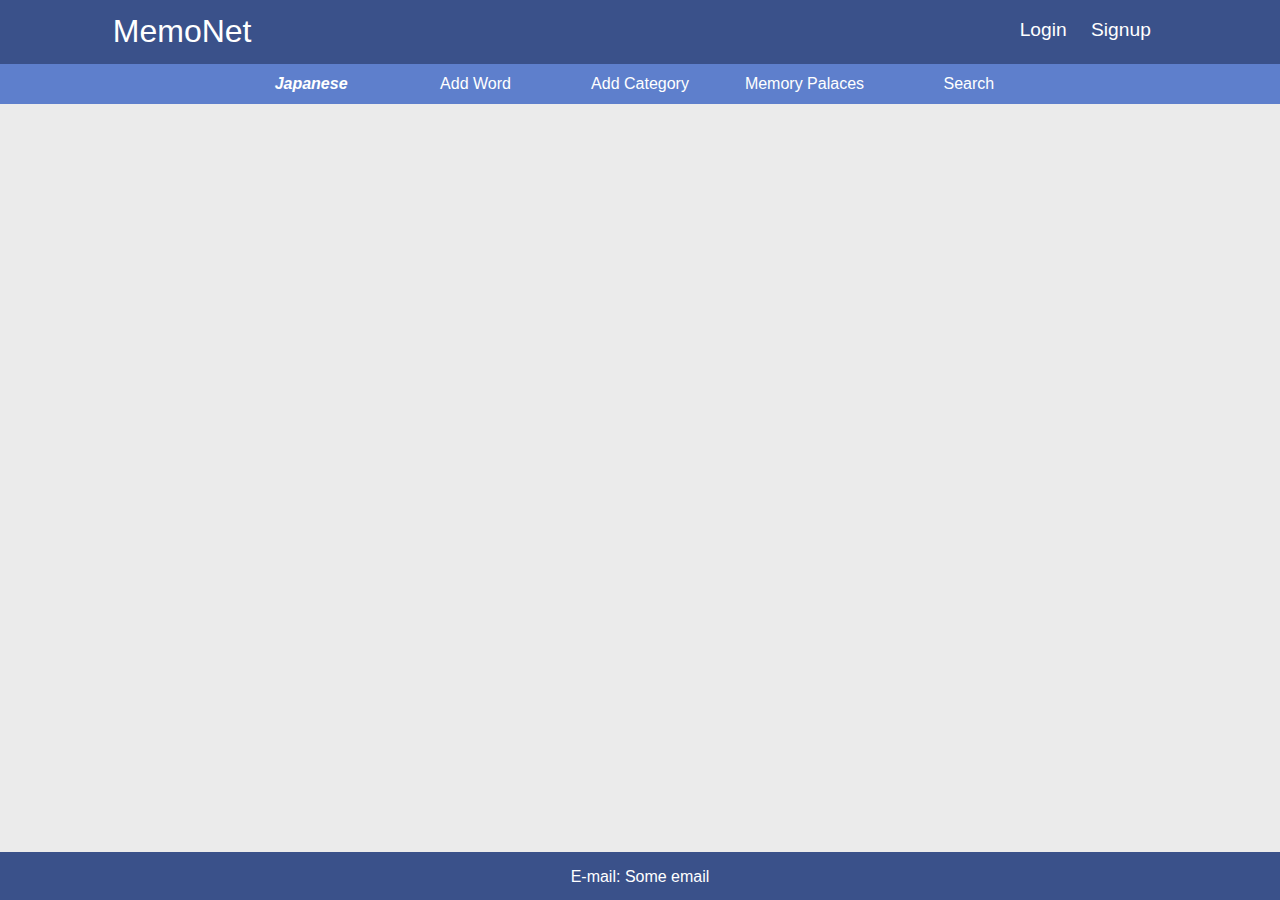
==== japanese.html @ 6d722173 "Cleaned up names and some functions" ====
<!DOCTYPE html>
<html lang="en">
<head>
	<meta charset="utf-8">
	<meta name="author" content="Thomas Hedlund, Michael Hedlund">
	<meta name="description" content="Learn with memory stories">
	<meta name="keywords" content="Japanese, English, Svenska, Glossary">
	<meta name="viewport" content="width=device-width, initial-scale=1.0">
	<link href="style/reset.css" rel="stylesheet">
	<link href="style/japanese.css" rel="stylesheet">
	<link href="style/sprites.css" rel="stylesheet">
	<link href="https://fonts.googleapis.com/css?family=Dekko|Itim|Walter+Turncoat|
				Permanent+Marker|Schoolbell" rel="stylesheet">
	<script src="script/ajax.js"></script>
    <title>MemoNet</title>
	<!--[if lt IE 9]>
  		<script src="https://oss.maxcdn.com/libs/html5shiv/3.7.0/html5shiv.js"></script>
	<![endif]-->
</head>
<body onload="addAllEventListeners()">
	<div id="wrapper">
	<header>
		<div class="headerContent">
			<a href="index.html" id="logo">MemoNet</a>
			<nav id="headerNav">
				<a href="#" id="login">Login</a>
				<a href="#" id="signup">Signup</a>
			</nav>
		</div>
	</header>
	<nav id="navigation">
        <div class="headerContent">
            <div>
                <a href="japanese.html" id="topic">Japanese</a>
            </div>
            <div>
                <a href="#" id="addWord">Add Word</a>
				<div id="addWordDropdown" class="hideDropdown">
					<form>
						<label for="word">Word</label>
						<input id="addWordWord" type="text" name="word"><br>
						<label for="meaning">Meaning</label>
						<input id="addWordMeaning" type="text" name="meaning"><br>
						<label for="grammar">Grammar</label>
						<input id="addWordGrammar" type="text" name="grammar"><br>
						<span id="addWordCategory">Category</span>
						<select id="chooseCategory"></select>
						<span id="createWordMemopal">Memory Palace</span>
						<div id="createWordMemopalAndPlace">
							<select id="chooseMemopal">
								<option selected>None</option>
							</select>
							<select id="createWordMemopalAndPlacePlaces">
							</select>
						</div>
						<label for="story">Story</label><br>
						<textarea id="addWordStory" name="story"></textarea>
						<input id="submitWord" type="button" class="submit" value="Add">
					</form>
				</div>
            </div>
            <div>
                <a href="#" id="addCategory">Add Category</a>
				<div id="addCategoryDropdown" class="hideDropdown">
					<form>
						<label for="name" id="categoryLabel">Name</label>
						<input id="categoryName" type="text" name="name"><br>
						<input type="button" id="submitCategory" class="submit" value="Add">
					</form>
				</div>
            </div>
            <div>
                <a href="#" id="memopals">Memory Palaces</a>
				<div id="memopalsDropdown" class="hideDropdown">
					<a href="#" id="createMemopal">Add New</a>
					<div id="createMemopalDropdown" class="hideDropdown">
						<form id="createMemopalForm">
							<label for="name" id="createMemopalLabel">Name</label>
							<input type="text" id="createMemopalName" name="name"><br>
							<span>No. of places</span>
							<input id="number" type="number" max="30" min="1">
							<input id="createInputs" type="button" value="Create">
						</form>
					</div>
				</div>
            </div>
            <div id="search">
                <label for="search">Search</label>
            </div>
        </div>
    </nav>
	<section id="vocabulary">
		<div id="vocabularyDiv">
		</div>
	</section>
	<footer>
		<p>E-mail: <a href="#">Some email</a></p>
	</footer>
	</div>
	<script src="script/japanese2.js"></script>
	<script src="script/japanese.js"></script>
</body>
</html>
---- style/japanese.css ----
html, body {
    margin: 0;
    padding: 0;
    height: 100%;
}
body {
    background-color: #EBEBEB;
}
#wrapper {
    min-height: 100%;
    position: relative;
}
body *::-webkit-scrollbar-track
{
	-webkit-box-shadow: inset 0 0 6px rgba(0,0,0,0.3);
	background-color: #F5F5F5;
}

body *::-webkit-scrollbar
{
	width: 0.4em;
	background-color: #F5F5F5;
}

body *::-webkit-scrollbar-thumb
{
	background-color: darkred;
}
body * {
    font-family: Arial, sans-serif;
    position: relative;
}
header, nav, footer {
    color: #ffffff;
}
a {
    text-decoration: none;
    color: inherit;
}
a:hover {
    font-weight: bold;
}
a:visited {
    color: inherit;
}
h1 {
    font-size: 400%;
}
h2 {
    font-size: 250%;
}
h3 {
    font-size: 120%;
}
header {
    background-color: #3A518A;
    width: 100%;
    height: 4em;
    position: fixed;
    top: 0;
    left: 0;
    z-index: 100;
}
.headerContent {
    margin: 0 auto;
    width: 100%;
    max-width: 1080px;
}
footer {
    bottom: 0;
    left: 0;
    height: 1em;
    width: 100%;
    position: absolute;
    background-color: #3A518A;
    padding: 1em 0;
    text-align: center;
}
/* header */
#logo {
    font-size: 200%;
    padding: 0.4em;
    float: left;
    text-decoration: none;
}
#headerNav {
    float: right;
    padding: 1.2em 1.2em;
}
#login, #signup {
    font-size: 120%;
    padding: 10px;
}
/* navigation */
#navigation {
    background-color: #5E7FCC;
    width: 100%;
    top: 4em;
    height: auto;
    position: fixed;
    left: 0;
    text-align: center;
    z-index: 100;
}
#navigation .headerContent {
    padding: 0.3em 0;
}
#navigation > div > div {
    display: inline-block;
    width: 10em;
    padding: 0.4em 0;
}
.hideDropdown {
    display: none;
}
.showDropdown {
    display: block;
    background-color: #5E7FCC;
    position: absolute;
    top: 2.2em;
    left: 0;
    min-width: 14.7em; 
    border: 2px solid #000;
    border-top-style: none;
    text-align: left;
    padding: 8px;
}
.showDropdown label, .showDropdown input, select, span {
    margin: 3px 0;
}
.showDropdown label, #addWordCategory {
    float: left;
    width: 5em;
    margin-bottom: 0;
}
.showDropdown input[type=text], .showDropdown select {
    width: 13.1em;
}
.showDropdown #createWordMemopalAndPlace {
    margin-left: 0.5em;
    margin-bottom: 0.5em;
}
.showDropdown #createWordMemopal {
    display: block;
    text-align: center;
    margin-top: 0.5em;
}
.showDropdown #chooseMemopal, #createWordMemopalAndPlacePlaces {
    width: 9em;
}
.showDropdown textarea {
    width: 15.8em;
    height: 10em;
    margin-top: 0.5em;
    font-size: 100%;
    line-height: 1em;
}
#addWordDropdown {
    min-width: 16.3em;
}
#topic {
    font-weight: bold;
    font-style: oblique;
}
#categoryLabel {
    width: 3.4em;
}
#memopalsDropdown {
    min-width: 17em;
    max-height: 30em;
    overflow: auto;
    overflow-x: hidden;
    padding: 0;
}
#createMemopal {
    display: block;
    padding: 1em 0em 0.5em 0.5em;
}
#createMemopalDropdown {
    min-width: 16.5em;
    padding: 0.5em 0;
    background-color: #3A518A;
    padding-left: 1em;
}
.activeAddMemopal {
    background-color: #3A518A;
}
#createMemopalForm {
    margin-right: 0em;
}
#createMemopalLabel {
    width: 3.5em;
}
#createMemopalForm span {
    margin: 1em 0 0.5em 0.1em;
}
#number {
    margin: 1em 0 0.5em 0.8em;
    width: 3em;
}
#createInputs {
    margin: 1em 0 0.5em 0.8em;
    padding: 3px 9px;
}
label.createMemopalLabel {
    width: 2em;
    float: left;
    margin-left: 1.5em;
}
input[type=button] {
    -moz-box-shadow:inset 0px 1px 0px 0px #cf866c;
	-webkit-box-shadow:inset 0px 1px 0px 0px #cf866c;
	box-shadow:inset 0px 1px 0px 0px #cf866c;
	background:-webkit-gradient(linear, left top, left bottom, color-stop(0.05, #d0451b), color-stop(1, #bc3315));
	background:-moz-linear-gradient(top, #d0451b 5%, #bc3315 100%);
	background:-webkit-linear-gradient(top, #d0451b 5%, #bc3315 100%);
	background:-o-linear-gradient(top, #d0451b 5%, #bc3315 100%);
	background:-ms-linear-gradient(top, #d0451b 5%, #bc3315 100%);
	background:linear-gradient(to bottom, #d0451b 5%, #bc3315 100%);
	filter:progid:DXImageTransform.Microsoft.gradient(startColorstr='#d0451b', endColorstr='#bc3315',GradientType=0);
	background-color:#d0451b;
	-moz-border-radius:3px;
	-webkit-border-radius:3px;
	border-radius:3px;
	border:1px solid #942911;
	color:#ffffff;
	padding:6px 24px;
	text-decoration:none;
	text-shadow:0px 1px 0px #854629;
    cursor: pointer;
}
input[type=button]:hover {
    background:-webkit-gradient(linear, left top, left bottom, color-stop(0.05, #bc3315), color-stop(1, #d0451b));
	background:-moz-linear-gradient(top, #bc3315 5%, #d0451b 100%);
	background:-webkit-linear-gradient(top, #bc3315 5%, #d0451b 100%);
	background:-o-linear-gradient(top, #bc3315 5%, #d0451b 100%);
	background:-ms-linear-gradient(top, #bc3315 5%, #d0451b 100%);
	background:linear-gradient(to bottom, #bc3315 5%, #d0451b 100%);
	filter:progid:DXImageTransform.Microsoft.gradient(startColorstr='#bc3315', endColorstr='#d0451b',GradientType=0);
	background-color:#bc3315;
}
.submit {
    text-align: center;
    display: block;
    margin-left: auto !important;
    margin-right: auto !important;
    margin-top: 0.3em !important;
}
.mpList {
    display: block;
    padding: 0.3em 0 0.3em 0.5em;
}
/* First Memory Palace in navigation list */
#__0 {
    padding-top: 0.5em;
}
.activeMpList {
    background-color: #3A518A;
    padding-left: 0.5em;
}
.activeMpListForm {
    background-color: #3A518A;
    padding-left: 0.2em;
    padding-bottom: 0.8em;
    padding-left: 2em;
}
.activeMpListForm > label {
    display: inline-block;
    width: 1em;
    margin-left: 0.2em;
    margin-right: 0.7em;
    font-size: 90%;
}
.activeMpListForm > input[type=text] {
    display: inline-block;
    color: #ffffff;
    background-color: transparent;
    border-width: 0px 0px 0px 0px;
    outline: none;
    width: 11.5em;
    font-size: 85%;
}
.activeMpListForm > input[type=button] {
    display: block;
    padding: 3px 9px;
    margin: 0.5em auto 0 auto;
}
/* Vocabulary section */
section {
    color: #000000;
    padding-bottom: 0;
}
#vocabulary {
    padding-top: 6em;
    width: 100%;
}
#vocabularyDiv {
    max-width: 900px;
    margin: 0 auto;
    padding: 3em 0;
}
#vocabularyDiv > div {
    padding: 1em 0;
    border-bottom: 1px solid #000;
}
#vocabularyDiv > div:last-child {
    border-bottom: none;
}
#vocabularyDiv a {
    display: inline-block;
}
#vocabularyDiv h2 {
    display: inline;
}
.categoryArrow {
    width: 1em;
    height: 1em;
    display: block;
    float: right;
    margin: 1em 1em;
}
.showCategoryCont {
    background: url(../img/blackboard.png) repeat 0 0;
    background-size: 100%;
    display: block;
    min-height: 2em;
    border: 2px solid #7F8385;
    border-radius: 15px;
    -webkit-columns: 25em 2;
    -moz-columns: 25em 2;
    columns: 25em 2;
    padding: 1em 1em;
    color: #fff;
}
#vocabularyDiv ul {
    list-style: none;
    font-size: 130%;
    line-height: 1.4em;
}
#vocabularyDiv li {
    padding-left: 0.5em;
}
#vocabularyDiv li.activeLi {
    background: url(../img/tiled-paper.jpg) repeat 0 0;
    border: 1px solid #D6C85C;
    padding: 0.5em 0.5em 0 0.5em;
    color: #000;
    font-weight: bold;
    overflow: hidden;
    -webkit-column-break-inside: avoid;
    -moz-column-break-inside:avoid;
    page-break-inside: avoid;
    break-inside: avoid;
}
#vocabularyDiv li.activeLi a:hover {
    font-size: 105%;
}
.description {
    font-size: 80%;
    font-weight: normal;
    padding-top: 0.5em;
    padding-bottom: 1em;
    -webkit-column-break-inside: avoid;
    -moz-column-break-inside:avoid;
    page-break-inside: avoid;
    break-inside: avoid;
}
.description > span {
    margin-right: 1em;
}
.description select {
    min-width: 5em;
    max-width: 18.5em;
}
.description select.secondSelectCategoryCont {
    display: block;
    margin-left: 9.9em;
}
.activeLi label {
    display: inline-block;
    width: 5em;
}
.activeLi input[type=text] {
    background-color: transparent;
    font-family: "Dekko", "cursive";
    font-size: 110%;
    border-style: solid;
    border-width: 0px 0px 0px 0px;
    border-color: darkred;
    outline: 0;
    width: 16em;
}
.activeLi textarea {
    width: 20em;
    background-color: transparent;
    overflow: hidden;
    font-size: 110%;
    padding: 0.3em 0.7em 0 0.7em;
    border-color: darkred;
    border: none;
    font-family: "Dekko", "cursive";
    line-height: 1.4em;
    text-align: justify;
    resize: none;
}
.activeLi textarea:focus {
    outline: none;
}
---- style/sprites.css ----
#english, #swedish, #japanese {
    background-image: url(../img/flags.png);
    background-repeat: no-repeat;
}
#english {
    background-position: 0 0;
    width: 128px;
    height: 64px;
}
#swedish {
    background-position: 0 -64px;
    width: 128px;
    height: 64px;
}
#japanese {
    background-position: 0 -128px;
    width: 128px;
    height: 64px;
}
#imagining {
    background-image: url(../img/imagining.png);
    background-repeat: no-repeat;
    background-position: 0 0;
    background-size: 100% auto;
}
#studyHard {
    background-image: url(../img/study-hard.png);
    background-repeat: no-repeat;
    background-position: 0 0;
    background-size: 100% auto;
}
#workTogether {
    background-image: url(../img/workTogether.png);
    background-repeat: no-repeat;
    background-position: 0 0;
    background-size: 100% auto;
}
#createUser {
    background: url(../img/create-user.jpg) no-repeat 0 -45px;
    background-size: 100% auto;
}
#categoryArrow {
    background: url(../img/category-arrow.png) no-repeat 0 0;
    background-size: 80% auto;
}
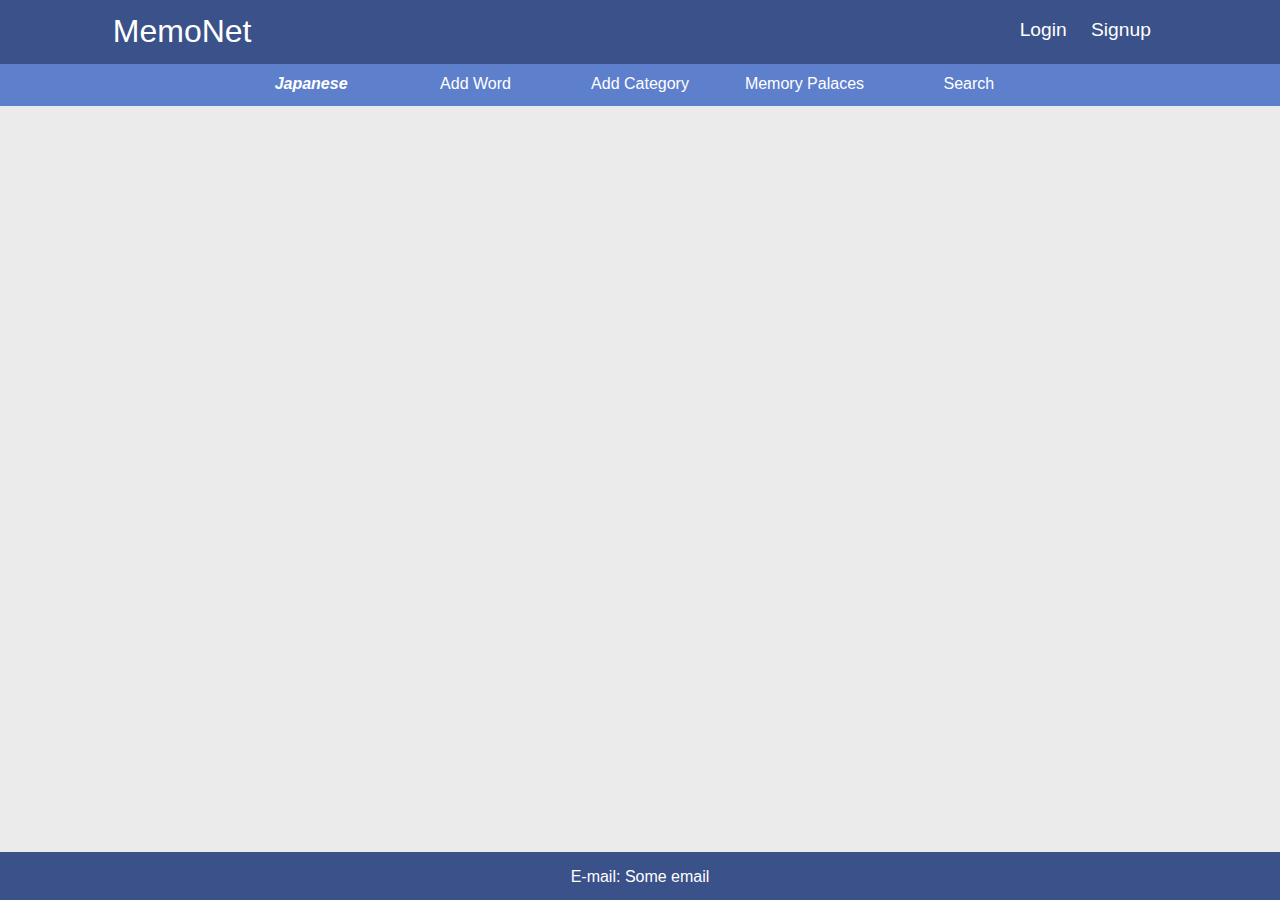
==== commit c0acec80: "made update memopals work" ====
--- a/japanese.html
+++ b/japanese.html
@@ -7,6 +7,7 @@
 	<meta name="keywords" content="Japanese, English, Svenska, Glossary">
 	<meta name="viewport" content="width=device-width, initial-scale=1.0">
 	<link href="style/reset.css" rel="stylesheet">
+	<link href="style/style.css" rel="stylesheet">
 	<link href="style/japanese.css" rel="stylesheet">
 	<link href="style/sprites.css" rel="stylesheet">
 	<link href="https://fonts.googleapis.com/css?family=Dekko|Itim|Walter+Turncoat|
@@ -31,40 +32,38 @@
 	<nav id="navigation">
         <div class="headerContent">
             <div>
-                <a href="japanese.html" id="topic">Japanese</a>
+                <a href="japanese.html" id="subject">Japanese</a>
             </div>
             <div>
                 <a href="#" id="addWord">Add Word</a>
 				<div id="addWordDropdown" class="hideDropdown">
-					<form>
-						<label for="word">Word</label>
-						<input id="addWordWord" type="text" name="word"><br>
-						<label for="meaning">Meaning</label>
-						<input id="addWordMeaning" type="text" name="meaning"><br>
-						<label for="grammar">Grammar</label>
-						<input id="addWordGrammar" type="text" name="grammar"><br>
-						<span id="addWordCategory">Category</span>
-						<select id="chooseCategory"></select>
-						<span id="createWordMemopal">Memory Palace</span>
-						<div id="createWordMemopalAndPlace">
-							<select id="chooseMemopal">
-								<option selected>None</option>
-							</select>
-							<select id="createWordMemopalAndPlacePlaces">
-							</select>
-						</div>
-						<label for="story">Story</label><br>
-						<textarea id="addWordStory" name="story"></textarea>
-						<input id="submitWord" type="button" class="submit" value="Add">
-					</form>
+					<label>Word</label>
+					<input id="addWordWord" type="text"><br>
+					<label>Meaning</label>
+					<input id="addWordMeaning" type="text"><br>
+					<label>Grammar</label>
+					<input id="addWordGrammar" type="text"><br>
+					<span id="addWordCategory">Category</span>
+					<select id="chooseCategory"></select>
+					<span id="addWordMemopal">Memory Palace</span>
+					<div id="addWordMemopalAndPlace">
+						<select id="chooseMemopal" class="chooseMemopal">
+							<option selected>None</option>
+						</select>
+						<select id="addWordMemopalAndPlacePlaces">
+						</select>
+					</div>
+					<label>Story</label><br>
+					<textarea id="addWordStory"></textarea>
+					<input id="submitWord" type="button" class="submit" value="Add">
 				</div>
             </div>
             <div>
                 <a href="#" id="addCategory">Add Category</a>
 				<div id="addCategoryDropdown" class="hideDropdown">
 					<form>
-						<label for="name" id="categoryLabel">Name</label>
-						<input id="categoryName" type="text" name="name"><br>
+						<label id="addCategoryLabel">Name</label>
+						<input id="addCategoryName" type="text"><br>
 						<input type="button" id="submitCategory" class="submit" value="Add">
 					</form>
 				</div>
@@ -72,25 +71,25 @@
             <div>
                 <a href="#" id="memopals">Memory Palaces</a>
 				<div id="memopalsDropdown" class="hideDropdown">
-					<a href="#" id="createMemopal">Add New</a>
-					<div id="createMemopalDropdown" class="hideDropdown">
-						<form id="createMemopalForm">
-							<label for="name" id="createMemopalLabel">Name</label>
-							<input type="text" id="createMemopalName" name="name"><br>
+					<a href="#" id="addMemopal">Add New</a>
+					<div id="addMemopalDropdown" class="hideDropdown">
+						<form id="addMemopalForm">
+							<label id="addMemopalLabel">Name</label>
+							<input name="name" type="text" id="addMemopalName"><br>
 							<span>No. of places</span>
-							<input id="number" type="number" max="30" min="1">
-							<input id="createInputs" type="button" value="Create">
+							<input id="addMemopalNumber" type="number" max="30" min="1">
+							<input id="addMemopalCreateInputs" type="button" value="Create">
 						</form>
 					</div>
 				</div>
             </div>
             <div id="search">
-                <label for="search">Search</label>
+                <label>Search</label>
             </div>
         </div>
     </nav>
-	<section id="vocabulary">
-		<div id="vocabularyDiv">
+	<section id="mainSection">
+		<div id="mainSectionDiv">
 		</div>
 	</section>
 	<footer>
--- a/style/style.css
+++ b/style/style.css
@@ -0,0 +1,143 @@
+html, body {
+    margin: 0;
+    padding: 0;
+    height: 100%;
+}
+body {
+    background-color: #EBEBEB;
+}
+#wrapper {
+    min-height: 100%;
+    position: relative;
+}
+body *::-webkit-scrollbar-track
+{
+	-webkit-box-shadow: inset 0 0 6px rgba(0,0,0,0.3);
+	background-color: #F5F5F5;
+}
+
+body *::-webkit-scrollbar
+{
+	width: 0.4em;
+	background-color: #F5F5F5;
+}
+
+body *::-webkit-scrollbar-thumb
+{
+	background-color: darkred;
+}
+body * {
+    font-family: Arial, sans-serif;
+    position: relative;
+}
+header, nav, footer {
+    color: #ffffff;
+}
+a {
+    text-decoration: none;
+    color: inherit;
+}
+a:hover {
+    font-weight: bold;
+}
+a:visited {
+    color: inherit;
+}
+h1 {
+    font-size: 400%;
+}
+h2 {
+    font-size: 250%;
+}
+h3 {
+    font-size: 120%;
+}
+header {
+    background-color: #3A518A;
+    width: 100%;
+    height: 4em;
+    position: fixed;
+    top: 0;
+    left: 0;
+    z-index: 100;
+}
+.headerContent {
+    margin: 0 auto;
+    width: 100%;
+    max-width: 1080px;
+}
+footer {
+    bottom: 0;
+    left: 0;
+    height: 1em;
+    width: 100%;
+    position: absolute;
+    background-color: #3A518A;
+    padding: 1em 0;
+    text-align: center;
+}
+header #logo {
+    font-size: 200%;
+    padding: 0.4em;
+    float: left;
+    text-decoration: none;
+}
+header #headerNav {
+    float: right;
+    padding: 1.2em 1.2em;
+}
+header #login, header #signup {
+    font-size: 120%;
+    padding: 10px;
+}
+input[type=button] {
+    -moz-box-shadow:inset 0px 1px 0px 0px #cf866c;
+	-webkit-box-shadow:inset 0px 1px 0px 0px #cf866c;
+	box-shadow:inset 0px 1px 0px 0px #cf866c;
+	background:-webkit-gradient(linear, left top, left bottom, color-stop(0.05, #d0451b), color-stop(1, #bc3315));
+	background:-moz-linear-gradient(top, #d0451b 5%, #bc3315 100%);
+	background:-webkit-linear-gradient(top, #d0451b 5%, #bc3315 100%);
+	background:-o-linear-gradient(top, #d0451b 5%, #bc3315 100%);
+	background:-ms-linear-gradient(top, #d0451b 5%, #bc3315 100%);
+	background:linear-gradient(to bottom, #d0451b 5%, #bc3315 100%);
+	filter:progid:DXImageTransform.Microsoft.gradient(startColorstr='#d0451b', endColorstr='#bc3315',GradientType=0);
+	background-color:#d0451b;
+	-moz-border-radius:3px;
+	-webkit-border-radius:3px;
+	border-radius:3px;
+	border:1px solid #942911;
+	color:#ffffff;
+	padding:6px 24px;
+	text-decoration:none;
+	text-shadow:0px 1px 0px #854629;
+    cursor: pointer;
+}
+input[type=button]:hover {
+    background:-webkit-gradient(linear, left top, left bottom, color-stop(0.05, #bc3315), color-stop(1, #d0451b));
+	background:-moz-linear-gradient(top, #bc3315 5%, #d0451b 100%);
+	background:-webkit-linear-gradient(top, #bc3315 5%, #d0451b 100%);
+	background:-o-linear-gradient(top, #bc3315 5%, #d0451b 100%);
+	background:-ms-linear-gradient(top, #bc3315 5%, #d0451b 100%);
+	background:linear-gradient(to bottom, #bc3315 5%, #d0451b 100%);
+	filter:progid:DXImageTransform.Microsoft.gradient(startColorstr='#bc3315', endColorstr='#d0451b',GradientType=0);
+	background-color:#bc3315;
+}
+.hideDropdown {
+    display: none;
+}
+.submit {
+    text-align: center;
+    display: block;
+    margin-left: auto !important;
+    margin-right: auto !important;
+    margin-top: 0.3em !important;
+}
+.deleteButton {
+    position: absolute;
+    background: url(../img/trashcans.png) no-repeat 0 0;
+    background-size: 200% auto;
+    cursor: pointer;
+}
+.deleteButton:hover {
+    background-position: -34px 0;
+}--- a/style/japanese.css
+++ b/style/japanese.css
@@ -1,102 +1,11 @@
-html, body {
-    margin: 0;
-    padding: 0;
-    height: 100%;
-}
-body {
-    background-color: #EBEBEB;
-}
-#wrapper {
-    min-height: 100%;
-    position: relative;
-}
-body *::-webkit-scrollbar-track
-{
-	-webkit-box-shadow: inset 0 0 6px rgba(0,0,0,0.3);
-	background-color: #F5F5F5;
-}
-
-body *::-webkit-scrollbar
-{
-	width: 0.4em;
-	background-color: #F5F5F5;
-}
-
-body *::-webkit-scrollbar-thumb
-{
-	background-color: darkred;
-}
-body * {
-    font-family: Arial, sans-serif;
-    position: relative;
-}
-header, nav, footer {
-    color: #ffffff;
-}
-a {
-    text-decoration: none;
-    color: inherit;
-}
-a:hover {
-    font-weight: bold;
-}
-a:visited {
-    color: inherit;
-}
-h1 {
-    font-size: 400%;
-}
-h2 {
-    font-size: 250%;
-}
-h3 {
-    font-size: 120%;
-}
-header {
-    background-color: #3A518A;
-    width: 100%;
-    height: 4em;
-    position: fixed;
-    top: 0;
-    left: 0;
-    z-index: 100;
-}
-.headerContent {
-    margin: 0 auto;
-    width: 100%;
-    max-width: 1080px;
-}
-footer {
-    bottom: 0;
-    left: 0;
-    height: 1em;
-    width: 100%;
-    position: absolute;
-    background-color: #3A518A;
-    padding: 1em 0;
-    text-align: center;
-}
-/* header */
-#logo {
-    font-size: 200%;
-    padding: 0.4em;
-    float: left;
-    text-decoration: none;
-}
-#headerNav {
-    float: right;
-    padding: 1.2em 1.2em;
-}
-#login, #signup {
-    font-size: 120%;
-    padding: 10px;
-}
-/* navigation */
+/* 
+    navigation 
+*/
 #navigation {
     background-color: #5E7FCC;
     width: 100%;
     top: 4em;
-    height: auto;
+    height: 2.6em;
     position: fixed;
     left: 0;
     text-align: center;
@@ -109,9 +18,6 @@
     display: inline-block;
     width: 10em;
     padding: 0.4em 0;
-}
-.hideDropdown {
-    display: none;
 }
 .showDropdown {
     display: block;
@@ -125,7 +31,7 @@
     text-align: left;
     padding: 8px;
 }
-.showDropdown label, .showDropdown input, select, span {
+.showDropdown label, .showDropdown input, .showDropdown select, .showDropdown span {
     margin: 3px 0;
 }
 .showDropdown label, #addWordCategory {
@@ -136,33 +42,33 @@
 .showDropdown input[type=text], .showDropdown select {
     width: 13.1em;
 }
-.showDropdown #createWordMemopalAndPlace {
+#subject {
+    font-weight: bold;
+    font-style: oblique;
+}
+#addWordDropdown {
+    min-width: 16.3em;
+}
+#addWordMemopal {
+    display: block;
+    text-align: center;
+    margin-top: 0.5em;
+}
+#addWordMemopalAndPlace {
     margin-left: 0.5em;
     margin-bottom: 0.5em;
 }
-.showDropdown #createWordMemopal {
-    display: block;
-    text-align: center;
-    margin-top: 0.5em;
-}
-.showDropdown #chooseMemopal, #createWordMemopalAndPlacePlaces {
+#chooseMemopal, #addWordMemopalAndPlacePlaces {
     width: 9em;
 }
-.showDropdown textarea {
+#addWordDropdown textarea {
     width: 15.8em;
     height: 10em;
     margin-top: 0.5em;
     font-size: 100%;
     line-height: 1em;
 }
-#addWordDropdown {
-    min-width: 16.3em;
-}
-#topic {
-    font-weight: bold;
-    font-style: oblique;
-}
-#categoryLabel {
+#addCategoryLabel {
     width: 3.4em;
 }
 #memopalsDropdown {
@@ -172,144 +78,113 @@
     overflow-x: hidden;
     padding: 0;
 }
-#createMemopal {
+#addMemopal {
     display: block;
     padding: 1em 0em 0.5em 0.5em;
 }
-#createMemopalDropdown {
+.activeAddMemopal {
+    background-color: #3A518A;
+}
+#addMemopalDropdown {
     min-width: 16.5em;
     padding: 0.5em 0;
     background-color: #3A518A;
     padding-left: 1em;
 }
-.activeAddMemopal {
-    background-color: #3A518A;
-}
-#createMemopalForm {
+#addMemopalForm {
     margin-right: 0em;
 }
-#createMemopalLabel {
+#addMemopalLabel {
     width: 3.5em;
 }
-#createMemopalForm span {
+#addMemopalForm span {
     margin: 1em 0 0.5em 0.1em;
 }
-#number {
+#addMemopalNumber {
     margin: 1em 0 0.5em 0.8em;
     width: 3em;
 }
-#createInputs {
+#addMemopalCreateInputs {
     margin: 1em 0 0.5em 0.8em;
     padding: 3px 9px;
 }
-label.createMemopalLabel {
+#addMemopalForm .addMemopalLabel {
     width: 2em;
     float: left;
     margin-left: 1.5em;
 }
-input[type=button] {
-    -moz-box-shadow:inset 0px 1px 0px 0px #cf866c;
-	-webkit-box-shadow:inset 0px 1px 0px 0px #cf866c;
-	box-shadow:inset 0px 1px 0px 0px #cf866c;
-	background:-webkit-gradient(linear, left top, left bottom, color-stop(0.05, #d0451b), color-stop(1, #bc3315));
-	background:-moz-linear-gradient(top, #d0451b 5%, #bc3315 100%);
-	background:-webkit-linear-gradient(top, #d0451b 5%, #bc3315 100%);
-	background:-o-linear-gradient(top, #d0451b 5%, #bc3315 100%);
-	background:-ms-linear-gradient(top, #d0451b 5%, #bc3315 100%);
-	background:linear-gradient(to bottom, #d0451b 5%, #bc3315 100%);
-	filter:progid:DXImageTransform.Microsoft.gradient(startColorstr='#d0451b', endColorstr='#bc3315',GradientType=0);
-	background-color:#d0451b;
-	-moz-border-radius:3px;
-	-webkit-border-radius:3px;
-	border-radius:3px;
-	border:1px solid #942911;
-	color:#ffffff;
-	padding:6px 24px;
-	text-decoration:none;
-	text-shadow:0px 1px 0px #854629;
-    cursor: pointer;
-}
-input[type=button]:hover {
-    background:-webkit-gradient(linear, left top, left bottom, color-stop(0.05, #bc3315), color-stop(1, #d0451b));
-	background:-moz-linear-gradient(top, #bc3315 5%, #d0451b 100%);
-	background:-webkit-linear-gradient(top, #bc3315 5%, #d0451b 100%);
-	background:-o-linear-gradient(top, #bc3315 5%, #d0451b 100%);
-	background:-ms-linear-gradient(top, #bc3315 5%, #d0451b 100%);
-	background:linear-gradient(to bottom, #bc3315 5%, #d0451b 100%);
-	filter:progid:DXImageTransform.Microsoft.gradient(startColorstr='#bc3315', endColorstr='#d0451b',GradientType=0);
-	background-color:#bc3315;
-}
-.submit {
-    text-align: center;
-    display: block;
-    margin-left: auto !important;
-    margin-right: auto !important;
-    margin-top: 0.3em !important;
-}
-.mpList {
-    display: block;
-    padding: 0.3em 0 0.3em 0.5em;
+#memopalsDropdown .memopalList {
+    display: block;
+    padding: 0.3em 4em 0.3em 0.5em;
 }
 /* First Memory Palace in navigation list */
-#__0 {
+#memopalsDropdown #__0 {
     padding-top: 0.5em;
 }
-.activeMpList {
+.activeMemopalList {
     background-color: #3A518A;
     padding-left: 0.5em;
 }
-.activeMpListForm {
-    background-color: #3A518A;
-    padding-left: 0.2em;
+.activeMemopalListForm {
+    background-color: #3A518A;
     padding-bottom: 0.8em;
-    padding-left: 2em;
-}
-.activeMpListForm > label {
+    padding-left: 1em;
+}
+.activeMemopalListForm > label {
     display: inline-block;
     width: 1em;
     margin-left: 0.2em;
     margin-right: 0.7em;
     font-size: 90%;
 }
-.activeMpListForm > input[type=text] {
+.activeMemopalListForm > input[type=text] {
     display: inline-block;
     color: #ffffff;
     background-color: transparent;
     border-width: 0px 0px 0px 0px;
     outline: none;
-    width: 11.5em;
+    width: 14em;
     font-size: 85%;
 }
-.activeMpListForm > input[type=button] {
+.activeMemopalListForm > input[type=button] {
     display: block;
     padding: 3px 9px;
     margin: 0.5em auto 0 auto;
 }
-/* Vocabulary section */
-section {
+.activeMemopalListForm .deleteButton {
+    top: -1.5em;
+    left: 13em;
+    height: 1.5em;
+    width: 1.5em;
+}
+.activeMemopalListForm .deleteButton:hover {
+    background-position: -25px 0;
+}
+/* 
+    Main section 
+*/
+#mainSection {
     color: #000000;
     padding-bottom: 0;
-}
-#vocabulary {
     padding-top: 6em;
     width: 100%;
 }
-#vocabularyDiv {
+#mainSectionDiv {
     max-width: 900px;
     margin: 0 auto;
     padding: 3em 0;
 }
-#vocabularyDiv > div {
+#mainSectionDiv > div {
     padding: 1em 0;
-    border-bottom: 1px solid #000;
-}
-#vocabularyDiv > div:last-child {
+    border-bottom: 2px solid #C2C2C2;
+}
+#mainSectionDiv > div:last-child {
     border-bottom: none;
 }
-#vocabularyDiv a {
-    display: inline-block;
-}
-#vocabularyDiv h2 {
+#mainSectionDiv a {
+    display: inline-block;
+}
+#mainSectionDiv h2 {
     display: inline;
 }
 .categoryArrow {
@@ -332,15 +207,21 @@
     padding: 1em 1em;
     color: #fff;
 }
-#vocabularyDiv ul {
+.showCategoryCont .deleteButton {
+    top: -2.7em;
+    left: 53em;
+    width: 2em;
+    height: 2em;
+}
+#mainSectionDiv ul {
     list-style: none;
     font-size: 130%;
     line-height: 1.4em;
 }
-#vocabularyDiv li {
+#mainSectionDiv li {
     padding-left: 0.5em;
 }
-#vocabularyDiv li.activeLi {
+#mainSectionDiv .activeLi {
     background: url(../img/tiled-paper.jpg) repeat 0 0;
     border: 1px solid #D6C85C;
     padding: 0.5em 0.5em 0 0.5em;
@@ -352,10 +233,10 @@
     page-break-inside: avoid;
     break-inside: avoid;
 }
-#vocabularyDiv li.activeLi a:hover {
+#mainSectionDiv .activeLi a:hover {
     font-size: 105%;
 }
-.description {
+.flashcard {
     font-size: 80%;
     font-weight: normal;
     padding-top: 0.5em;
@@ -365,22 +246,28 @@
     page-break-inside: avoid;
     break-inside: avoid;
 }
-.description > span {
+.flashcard .deleteButton {
+    top: -1.5em;
+    left: 21.5em;
+    width: 2em;
+    height: 2em;
+}
+.flashcard > span {
     margin-right: 1em;
 }
-.description select {
+.flashcard select {
     min-width: 5em;
     max-width: 18.5em;
 }
-.description select.secondSelectCategoryCont {
+.flashcard .placeSelectFlashcard {
     display: block;
     margin-left: 9.9em;
 }
-.activeLi label {
+.flashcard label {
     display: inline-block;
     width: 5em;
 }
-.activeLi input[type=text] {
+.flashcard input[type=text] {
     background-color: transparent;
     font-family: "Dekko", "cursive";
     font-size: 110%;
@@ -390,7 +277,7 @@
     outline: 0;
     width: 16em;
 }
-.activeLi textarea {
+.flashcard textarea {
     width: 20em;
     background-color: transparent;
     overflow: hidden;
@@ -403,6 +290,6 @@
     text-align: justify;
     resize: none;
 }
-.activeLi textarea:focus {
+.flashcard textarea:focus {
     outline: none;
 }--- a/style/sprites.css
+++ b/style/sprites.css
@@ -39,7 +39,7 @@
     background: url(../img/create-user.jpg) no-repeat 0 -45px;
     background-size: 100% auto;
 }
-#categoryArrow {
+.categoryArrow {
     background: url(../img/category-arrow.png) no-repeat 0 0;
     background-size: 80% auto;
 }